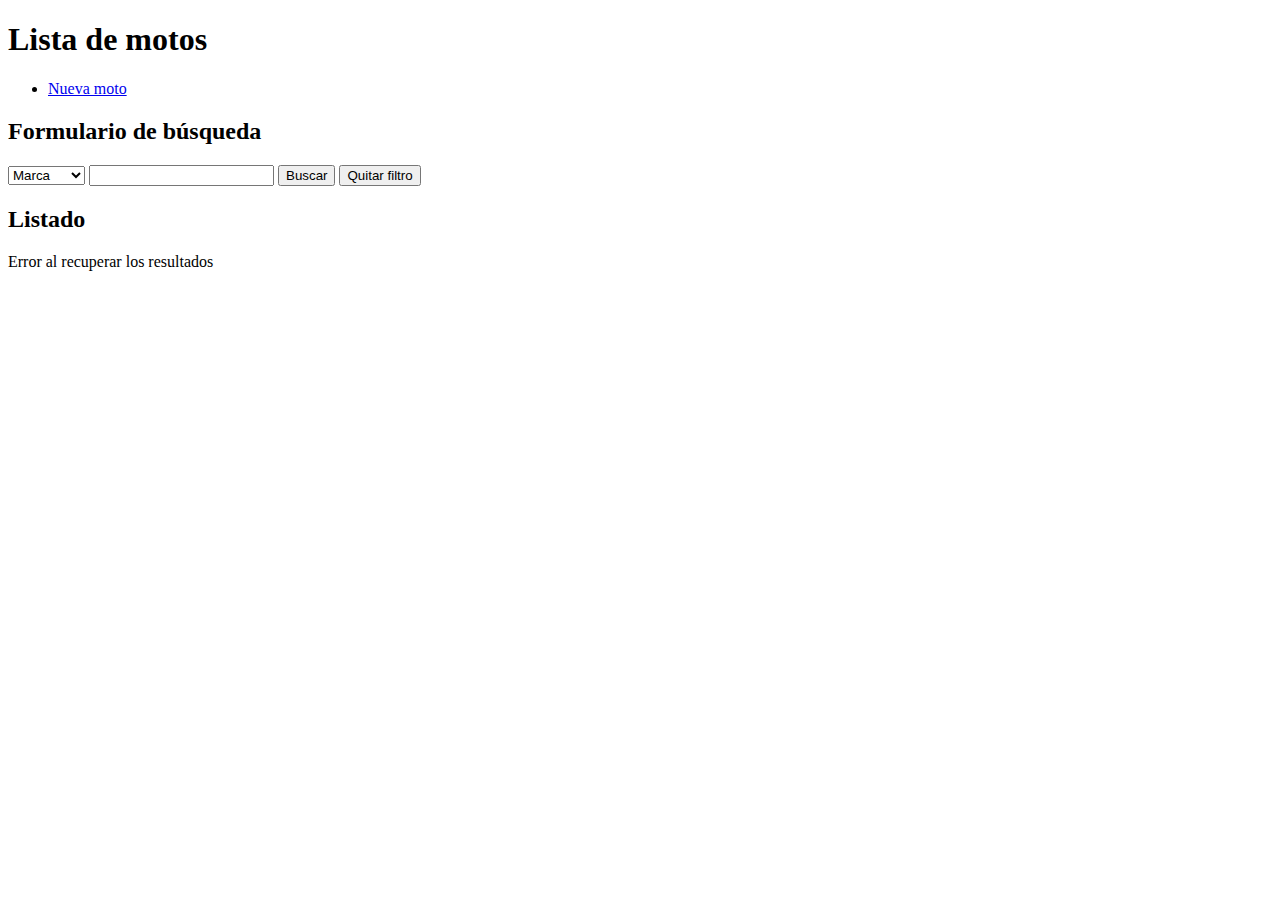
==== index.html @ b2a3e00b "First version" ====
<!DOCTYPE html>
<html lang="es">

<head>
    <meta charset="utf-8">
    <title>Lista de motos</title>
    <link rel="stylesheet" type="text/css" href="css/estilo.css">
    <script src="js/jquery-3.6.1.min.js"></script>
    <script src="js/script.js"></script>
    <script>
        function peticion(url) {
            $.get(url).done(function (json) {
                $('#salida').html(
                    json.status == 'OK' ? generarTabla(json) : 'Se ha producido un error: ' + json.message
                );
            }).fail(function () {
                $("#salida").text("Error al recuperar los resultados");
            });
        }

        function generarTabla(json) {
            var texto = "<table border=1>";

            texto += "<tr>";
            texto += "<th>ID</th>";
            texto += "<th>Marca</th>";
            texto += "<th>Modelo</th>";
            texto += "<th>Kms</th>";
            texto += "<th>Matrícula</th>";
            texto += "<th>Precio</th>";
            texto += "<th colspan='3'>Operaciones</th>";
            texto += "</tr>";

            if (json.results.length == 0) {
                texto += "<tr>";
                texto += "<td colspan='8'>Sin resultados</td>";
                texto += "</tr>";
            }

            for (let moto of json.results) {
                texto += "<tr>";
                texto += "<td>" + moto.id + "</td>";
                texto += "<td>" + moto.marca + "</td>";
                texto += "<td>" + moto.modelo + "</td>";
                texto += "<td>" + moto.kms + "</td>";
                texto += "<td>" + (moto.matricula ? moto.matricula : '') + "</td>";
                texto += "<td>" + moto.precio + "</td>";
                texto += "<td><a href='ver.html?id=" + moto.id + "'>Ver</a></td>";
                texto += "<td><a href='editar.html?id=" + moto.id + "'>Editar</a></td>";
                texto += "<td><a href='borrar.html?id=" + moto.id + "'>Borrar</a></td>";
                texto += "</tr>";
            }

            texto += "</table>";
            return texto;
        }

        $(document).ready(function () {
            peticion(urlBase + '/motos');

            $('#buscar').click(function () {
                var c = $('#campo').val();
                var v = $('#valor').val();
                var url = urlBase + '/motos';

                if (v != '')
                    url += '/' + c + '/' + v;

                peticion(url);
            });

            $('#quitar').click(function () {
                peticion(urlBase + '/motos');
                $('#valor').val('');
            });
        });
    </script>
</head>

<body>
    <h1>Lista de motos</h1>
    <ul id="menu">
        <li><a href="nuevo.html">Nueva moto</a></li>
    </ul>

    <h2>Formulario de búsqueda</h2>
    <select id="campo">
        <option value="marca" selected="selected">Marca</option>
        <option value="modelo">Modelo</option>
        <option value="matricula">Matricula</option>
    </select>

    <input type="text" id="valor">
    <button type="button" id="buscar">Buscar</button>
    <button type="button" id="quitar">Quitar filtro</button>

    <h2>Listado</h2>
    <output id="salida"></output>
</body>

</html>
---- css/estilo.css ----
.cursor-pointer {
    cursor: pointer;
}
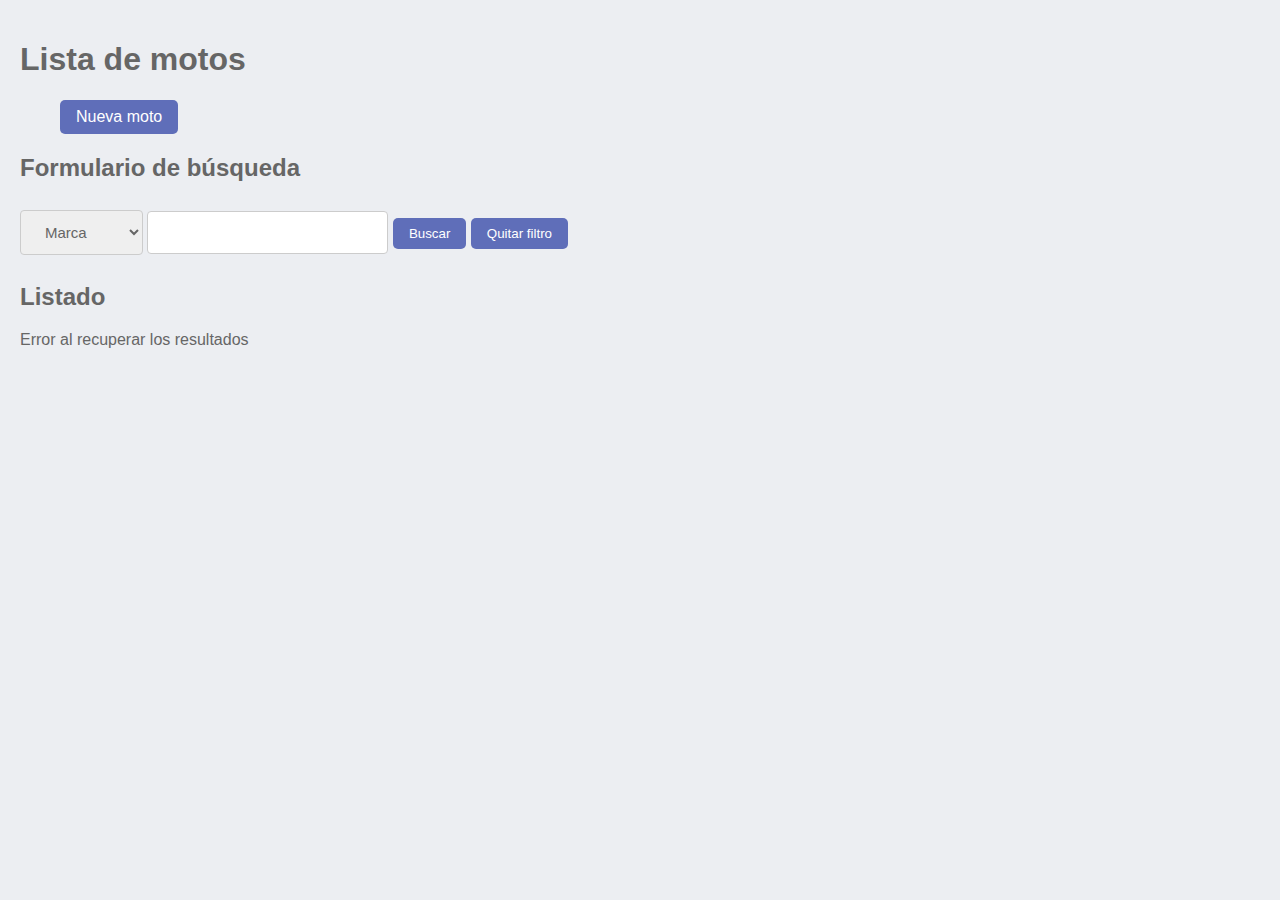
==== commit 330a7744: "Added some styles" ====
--- a/index.html
+++ b/index.html
@@ -95,7 +95,7 @@
     <button type="button" id="quitar">Quitar filtro</button>
 
     <h2>Listado</h2>
-    <output id="salida"></output>
+    <div id="salida"></div>
 </body>
 
 </html>--- a/css/estilo.css
+++ b/css/estilo.css
@@ -1,3 +1,179 @@
+body {
+    margin: 0;
+    padding: 20px;
+    box-sizing: border-box;
+    background-color: #eceef2;
+    color: #666666;
+    font-family: sans-serif;
+}
+
+input,
+select {
+    color: #666666;
+    font-family: sans-serif;
+}
+
+ul {
+    list-style-type: none;
+}
+
+/* Unvisited link */
+a,
+a:link,
+button {
+    background-color: #5f6eb9;
+    color: white;
+    padding: 8px 16px;
+    text-align: center;
+    text-decoration: none;
+    display: inline-block;
+    border-radius: 5px;
+}
+
+button {
+    border: 0;
+    cursor: pointer;
+}
+
+/* Mouse over link */
+a:hover {
+    background-color: #444e84;
+}
+
+/* Selected link */
+a:active,
+a:visited {
+    color: white;
+}
+
+li {
+    margin: 5px 0;
+}
+
+li div {
+    display: inline;
+}
+
 .cursor-pointer {
     cursor: pointer;
+}
+
+label{
+    display:inline-block; 
+    width:100px;
+}
+
+hr {
+    background-color: gray;
+    border: 1px solid gray;
+}
+
+output {
+    margin-top: 22px;
+    padding: 10px;
+    display: block;
+    border-radius: 5px;
+    color: white;
+}
+
+input[type=text],
+input[type=number],
+input[type=password],
+input[type=email],
+input[type=date],
+select,
+textarea {
+    padding: 12px 20px;
+    margin: 8px 0;
+    display: inline-block;
+    border: 1px solid #ccc;
+    border-radius: 4px;
+    box-sizing: border-box;
+    color: #666666;
+    font-size: 15px;
+}
+
+input[type=color] {
+    margin: 8px 0 8px 4px;
+    display: inline-block;
+    border: 1px solid #ccc;
+    border-radius: 4px;
+    box-sizing: border-box;
+}
+
+input[type=checkbox] {
+    margin: 20px 0;
+}
+
+input[type=submit] {
+    background-color: #246dec;
+    color: white;
+    padding: 14px 20px;
+    margin: 8px 0;
+    border: none;
+    border-radius: 4px;
+    cursor: pointer;
+    font-size: 15px;
+}
+
+input[type=submit]:hover {
+    background-color: #2061d0;
+}
+
+/* ---------- TABLE ---------- */
+
+table {
+    border-collapse: collapse;
+    border-spacing: 0;
+    width: 100%;
+    border: 2px solid #ddd;
+    border-radius: 4px;
+}
+
+th,
+td {
+    text-align: left;
+    padding: 8px;
+    border: 2px solid #ddd;
+}
+
+.options {
+    text-align: center;
+}
+
+a.new-button {
+    background-color: #246dec;
+    color: white;
+    padding: 14px 20px;
+    border: none;
+    border-radius: 4px;
+    cursor: pointer;
+    font-size: 15px;
+    display: inline-block;
+    margin-bottom: 20px;
+}
+
+a.new-button:hover {
+    background-color: #2061d0;
+}
+
+/* ---------- SCROLLBARS ---------- */
+
+::-webkit-scrollbar {
+    width: 5px;
+    height: 6px;
+}
+
+::-webkit-scrollbar-track {
+    box-shadow: inset 0 0 5px #a5aaad;
+    border-radius: 10px;
+}
+
+::-webkit-scrollbar-thumb {
+    background-color: #4f35a1;
+    border-radius: 10px;
+}
+
+::-webkit-scrollbar-thumb:hover {
+    background-color: #a5aaad;
 }